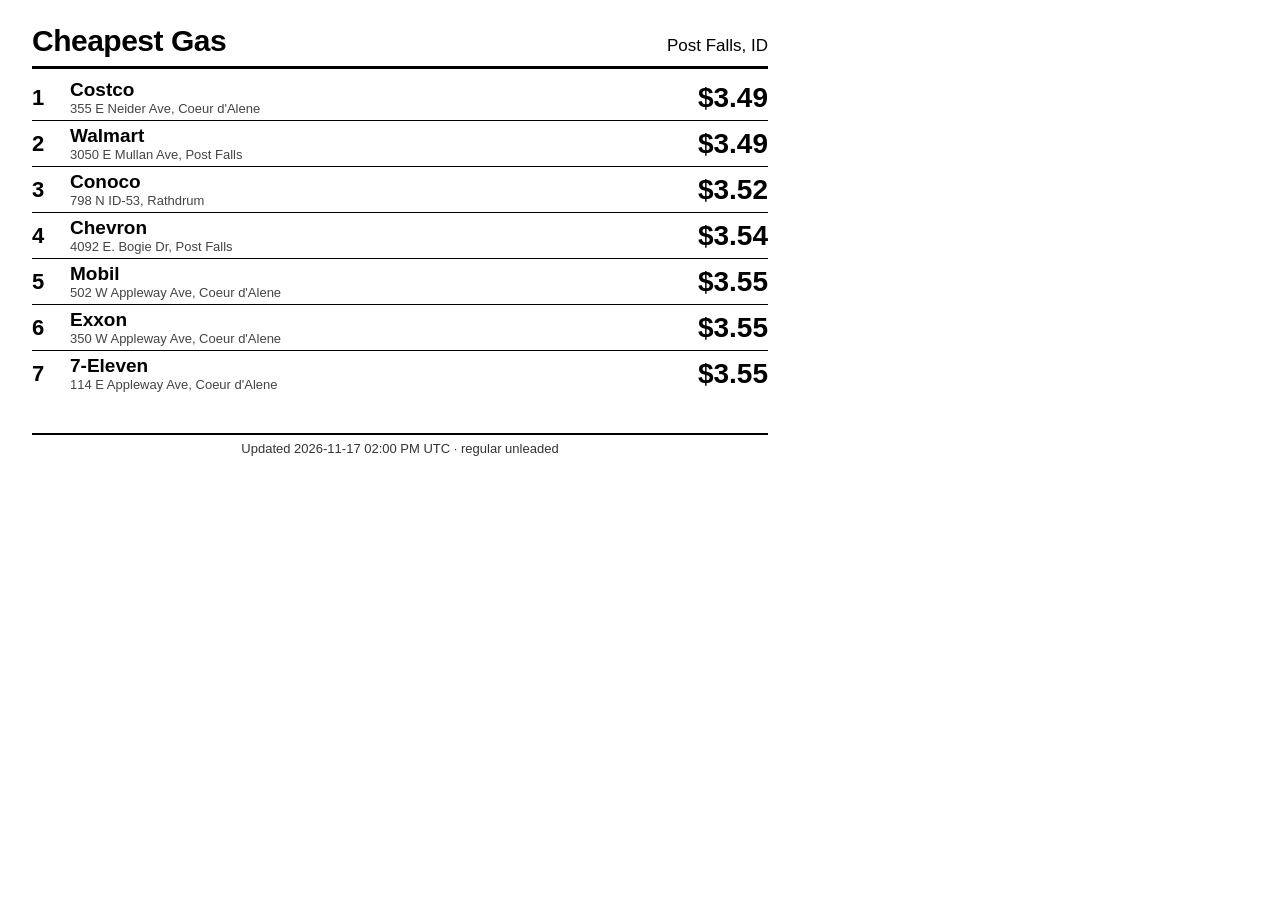
==== index.html @ c5c72004 "chore: update gas prices + local news + trends [skip ci]" ====
<!doctype html>
<html lang="en">
<head>
<meta charset="utf-8">
<title>Cheapest Gas — Post Falls, ID</title>
<meta name="viewport" content="width=800, initial-scale=1">
<link rel="stylesheet" href="css/styles.css">
</head>
<body>
  <div class="screen">
    <header>
      <h1>Cheapest Gas</h1>
      <span class="location">Post Falls, ID</span>
    </header>
    <ol class="rows">
    <li class="row">
      <span class="rank">1</span>
      <span class="details">
        <span class="name">Costco</span>
        <span class="address">355 E Neider Ave, Coeur d'Alene</span>
      </span>
      <span class="price">$3.49</span>
    </li>
    <li class="row">
      <span class="rank">2</span>
      <span class="details">
        <span class="name">Walmart</span>
        <span class="address">3050 E Mullan Ave, Post Falls</span>
      </span>
      <span class="price">$3.49</span>
    </li>
    <li class="row">
      <span class="rank">3</span>
      <span class="details">
        <span class="name">Conoco</span>
        <span class="address">798 N ID-53, Rathdrum</span>
      </span>
      <span class="price">$3.52</span>
    </li>
    <li class="row">
      <span class="rank">4</span>
      <span class="details">
        <span class="name">Chevron</span>
        <span class="address">4092 E. Bogie Dr, Post Falls</span>
      </span>
      <span class="price">$3.54</span>
    </li>
    <li class="row">
      <span class="rank">5</span>
      <span class="details">
        <span class="name">Mobil</span>
        <span class="address">502 W Appleway Ave, Coeur d'Alene</span>
      </span>
      <span class="price">$3.55</span>
    </li>
    <li class="row">
      <span class="rank">6</span>
      <span class="details">
        <span class="name">Exxon</span>
        <span class="address">350 W Appleway Ave, Coeur d'Alene</span>
      </span>
      <span class="price">$3.55</span>
    </li>
    <li class="row">
      <span class="rank">7</span>
      <span class="details">
        <span class="name">7-Eleven</span>
        <span class="address">114 E Appleway Ave, Coeur d'Alene</span>
      </span>
      <span class="price">$3.55</span>
    </li>
    </ol>
    <footer>Updated 2026-11-17 02:00 PM UTC · regular unleaded</footer>
  </div>
</body>
</html>
---- css/styles.css ----
/* Fixed 800x480 canvas for the reTerminal E1001 (7.5" monochrome e-paper).
   Screenshot-only: no color, no animation, no shadows/gradients — flat
   black-on-white only, since e-ink has no meaningful hover/transition. */

* {
  margin: 0;
  padding: 0;
  box-sizing: border-box;
}

html, body {
  width: 800px;
  height: 480px;
  background: #fff;
  color: #000;
  font-family: "Helvetica Neue", Arial, sans-serif;
  overflow: hidden;
}

.screen {
  width: 800px;
  height: 480px;
  padding: 24px 32px;
  display: flex;
  flex-direction: column;
}

header {
  display: flex;
  align-items: baseline;
  justify-content: space-between;
  border-bottom: 3px solid #000;
  padding-bottom: 8px;
  margin-bottom: 10px;
}

h1 {
  font-size: 30px;
  font-weight: 700;
  letter-spacing: -0.5px;
}

.location {
  font-size: 17px;
  font-weight: 500;
}

.rows {
  list-style: none;
  flex: 1;
  display: flex;
  flex-direction: column;
  gap: 4px;
  min-height: 0;
}

.row {
  display: flex;
  align-items: center;
  border-bottom: 1px solid #000;
  padding-bottom: 4px;
}

.row:last-child {
  border-bottom: none;
}

.rank {
  font-size: 22px;
  font-weight: 700;
  width: 38px;
  flex-shrink: 0;
}

.details {
  flex: 1;
  display: flex;
  flex-direction: column;
  min-width: 0;
}

.name {
  font-size: 19px;
  font-weight: 700;
  white-space: nowrap;
  overflow: hidden;
  text-overflow: ellipsis;
}

.address {
  font-size: 13px;
  font-weight: 400;
  color: #444;
  white-space: nowrap;
  overflow: hidden;
  text-overflow: ellipsis;
}

.price {
  font-size: 28px;
  font-weight: 700;
  flex-shrink: 0;
  margin-left: 12px;
}

footer {
  margin-top: 8px;
  padding-top: 6px;
  border-top: 2px solid #000;
  font-size: 13px;
  text-align: center;
  color: #333;
}

/* News page: fewer, taller rows than the gas page's .rows. Headlines wrap
   to 2 lines (unlike the single-line ellipsis station names/addresses)
   since the headline itself is the point, not just a label. */

.news-rows {
  justify-content: space-between;
  gap: 6px;
}

.news-rows .row {
  border-bottom: 1px solid #000;
  padding-bottom: 4px;
  align-items: flex-start;
}

.news-rows .rank {
  font-size: 20px;
  width: 36px;
}

.headline {
  font-size: 17px;
  font-weight: 700;
  line-height: 1.25;
  display: -webkit-box;
  -webkit-line-clamp: 2;
  -webkit-box-orient: vertical;
  overflow: hidden;
}

.meta {
  font-size: 12px;
  font-weight: 400;
  color: #444;
  margin-top: 3px;
}

/* Trends page: a current-price banner above the .rows list, then one row
   per comparison window (week/month/year). Monochrome like the rest of the
   e-ink canvas, so direction is conveyed with arrow glyphs, not color. */

.current-price {
  display: flex;
  align-items: baseline;
  justify-content: space-between;
  padding: 10px 4px;
  margin-bottom: 6px;
  border-bottom: 1px solid #000;
}

.current-label {
  font-size: 17px;
  font-weight: 500;
}

.current-value {
  font-size: 34px;
  font-weight: 700;
}

.trend-rows {
  justify-content: space-between;
}

.trend-rows .row {
  align-items: center;
  padding-bottom: 8px;
}

.trend-rows .name {
  font-size: 21px;
}

.trend-rows .address {
  font-size: 14px;
}

.trend-rows .price {
  font-size: 21px;
}
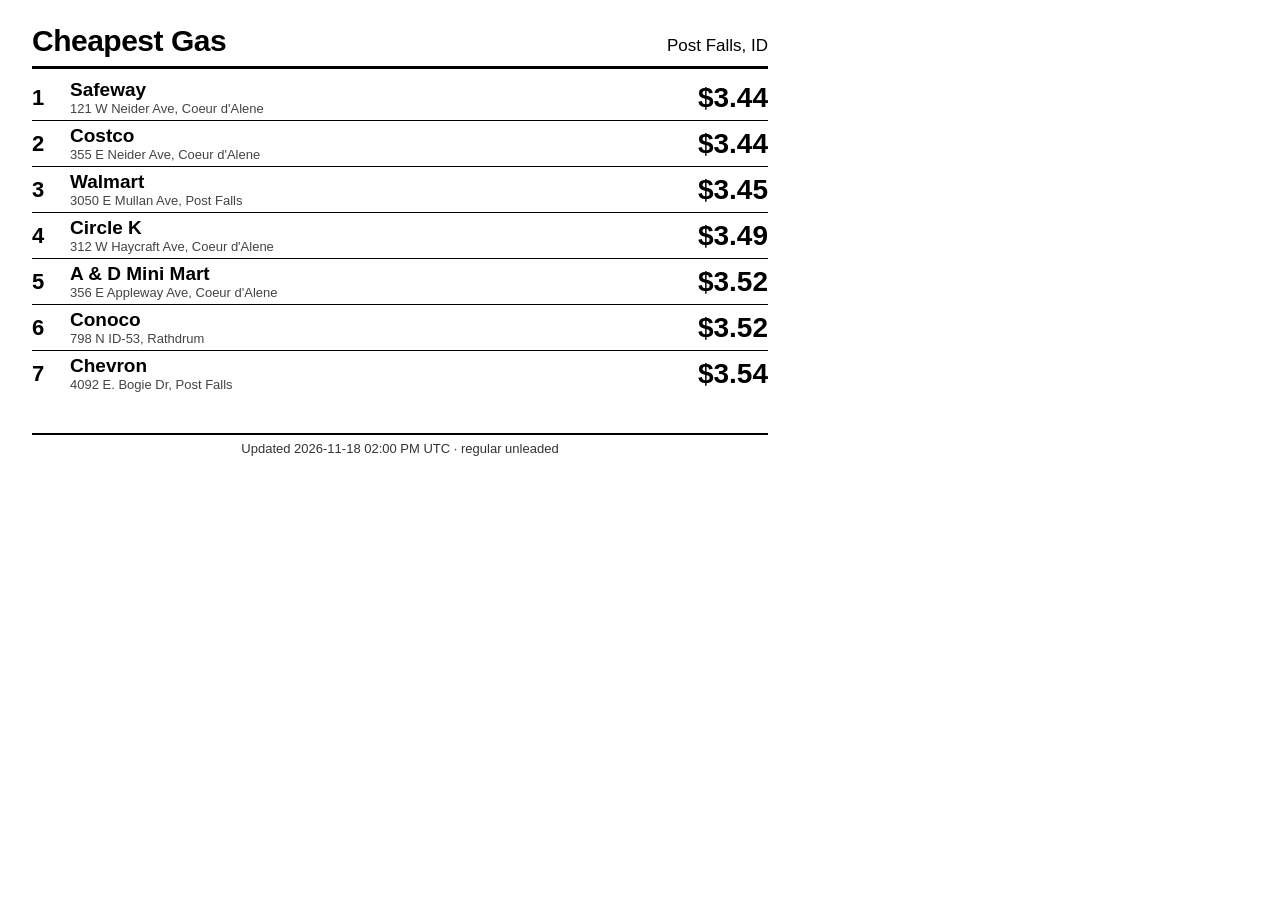
==== commit eac1fda6: "chore: update gas prices + local news + trends [skip ci]" ====
--- a/index.html
+++ b/index.html
@@ -16,21 +16,45 @@
     <li class="row">
       <span class="rank">1</span>
       <span class="details">
+        <span class="name">Safeway</span>
+        <span class="address">121 W Neider Ave, Coeur d'Alene</span>
+      </span>
+      <span class="price">$3.44</span>
+    </li>
+    <li class="row">
+      <span class="rank">2</span>
+      <span class="details">
         <span class="name">Costco</span>
         <span class="address">355 E Neider Ave, Coeur d'Alene</span>
+      </span>
+      <span class="price">$3.44</span>
+    </li>
+    <li class="row">
+      <span class="rank">3</span>
+      <span class="details">
+        <span class="name">Walmart</span>
+        <span class="address">3050 E Mullan Ave, Post Falls</span>
+      </span>
+      <span class="price">$3.45</span>
+    </li>
+    <li class="row">
+      <span class="rank">4</span>
+      <span class="details">
+        <span class="name">Circle K</span>
+        <span class="address">312 W Haycraft Ave, Coeur d'Alene</span>
       </span>
       <span class="price">$3.49</span>
     </li>
     <li class="row">
-      <span class="rank">2</span>
+      <span class="rank">5</span>
       <span class="details">
-        <span class="name">Walmart</span>
-        <span class="address">3050 E Mullan Ave, Post Falls</span>
+        <span class="name">A & D Mini Mart</span>
+        <span class="address">356 E Appleway Ave, Coeur d'Alene</span>
       </span>
-      <span class="price">$3.49</span>
+      <span class="price">$3.52</span>
     </li>
     <li class="row">
-      <span class="rank">3</span>
+      <span class="rank">6</span>
       <span class="details">
         <span class="name">Conoco</span>
         <span class="address">798 N ID-53, Rathdrum</span>
@@ -38,39 +62,15 @@
       <span class="price">$3.52</span>
     </li>
     <li class="row">
-      <span class="rank">4</span>
+      <span class="rank">7</span>
       <span class="details">
         <span class="name">Chevron</span>
         <span class="address">4092 E. Bogie Dr, Post Falls</span>
       </span>
       <span class="price">$3.54</span>
     </li>
-    <li class="row">
-      <span class="rank">5</span>
-      <span class="details">
-        <span class="name">Mobil</span>
-        <span class="address">502 W Appleway Ave, Coeur d'Alene</span>
-      </span>
-      <span class="price">$3.55</span>
-    </li>
-    <li class="row">
-      <span class="rank">6</span>
-      <span class="details">
-        <span class="name">Exxon</span>
-        <span class="address">350 W Appleway Ave, Coeur d'Alene</span>
-      </span>
-      <span class="price">$3.55</span>
-    </li>
-    <li class="row">
-      <span class="rank">7</span>
-      <span class="details">
-        <span class="name">7-Eleven</span>
-        <span class="address">114 E Appleway Ave, Coeur d'Alene</span>
-      </span>
-      <span class="price">$3.55</span>
-    </li>
     </ol>
-    <footer>Updated 2026-11-17 02:00 PM UTC · regular unleaded</footer>
+    <footer>Updated 2026-11-18 02:00 PM UTC · regular unleaded</footer>
   </div>
 </body>
 </html>
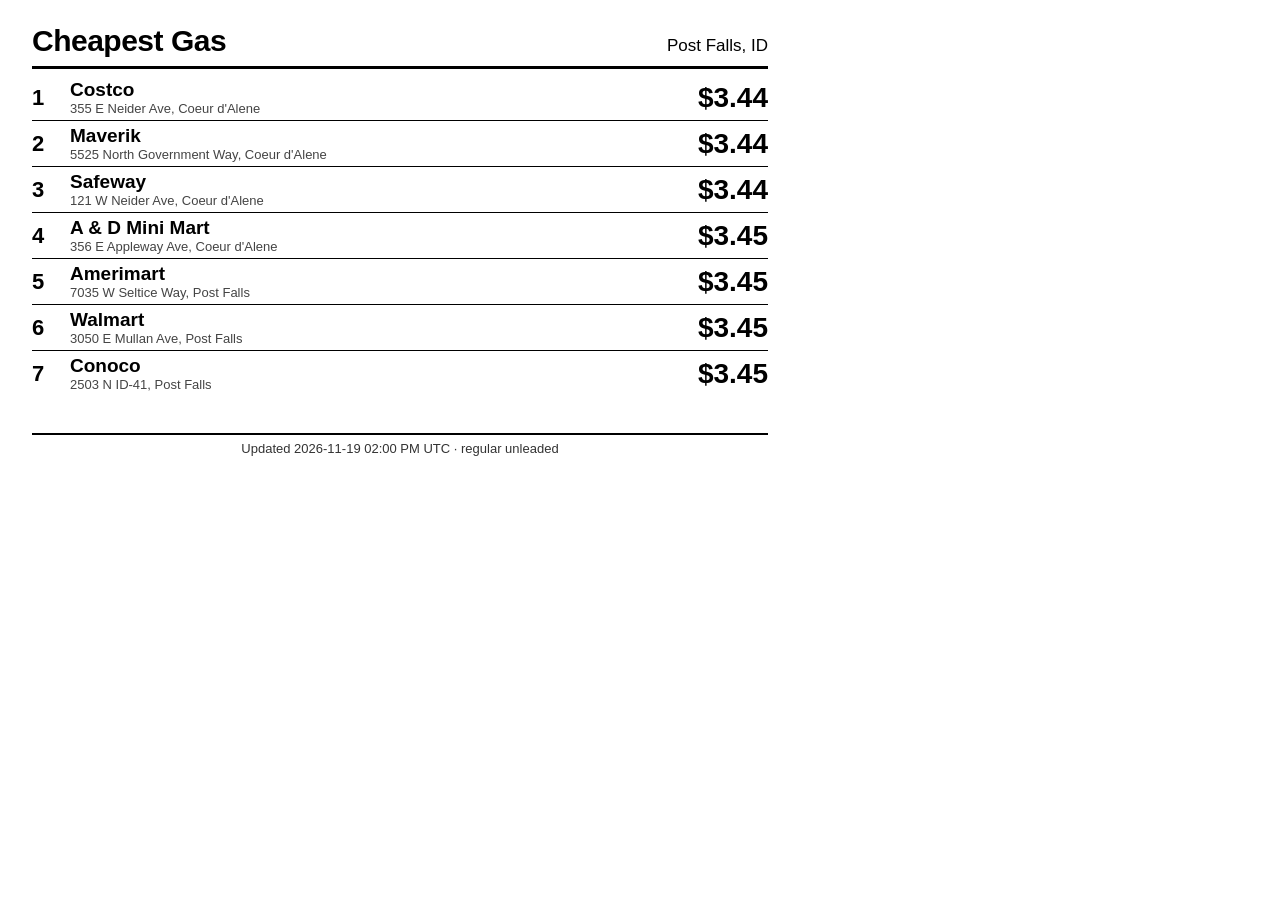
==== commit 7d8643b1: "chore: update gas prices + local news + trends [skip ci]" ====
--- a/index.html
+++ b/index.html
@@ -16,21 +16,45 @@
     <li class="row">
       <span class="rank">1</span>
       <span class="details">
+        <span class="name">Costco</span>
+        <span class="address">355 E Neider Ave, Coeur d'Alene</span>
+      </span>
+      <span class="price">$3.44</span>
+    </li>
+    <li class="row">
+      <span class="rank">2</span>
+      <span class="details">
+        <span class="name">Maverik</span>
+        <span class="address">5525 North Government Way, Coeur d'Alene</span>
+      </span>
+      <span class="price">$3.44</span>
+    </li>
+    <li class="row">
+      <span class="rank">3</span>
+      <span class="details">
         <span class="name">Safeway</span>
         <span class="address">121 W Neider Ave, Coeur d'Alene</span>
       </span>
       <span class="price">$3.44</span>
     </li>
     <li class="row">
-      <span class="rank">2</span>
+      <span class="rank">4</span>
       <span class="details">
-        <span class="name">Costco</span>
-        <span class="address">355 E Neider Ave, Coeur d'Alene</span>
+        <span class="name">A & D Mini Mart</span>
+        <span class="address">356 E Appleway Ave, Coeur d'Alene</span>
       </span>
-      <span class="price">$3.44</span>
+      <span class="price">$3.45</span>
     </li>
     <li class="row">
-      <span class="rank">3</span>
+      <span class="rank">5</span>
+      <span class="details">
+        <span class="name">Amerimart</span>
+        <span class="address">7035 W Seltice Way, Post Falls</span>
+      </span>
+      <span class="price">$3.45</span>
+    </li>
+    <li class="row">
+      <span class="rank">6</span>
       <span class="details">
         <span class="name">Walmart</span>
         <span class="address">3050 E Mullan Ave, Post Falls</span>
@@ -38,39 +62,15 @@
       <span class="price">$3.45</span>
     </li>
     <li class="row">
-      <span class="rank">4</span>
-      <span class="details">
-        <span class="name">Circle K</span>
-        <span class="address">312 W Haycraft Ave, Coeur d'Alene</span>
-      </span>
-      <span class="price">$3.49</span>
-    </li>
-    <li class="row">
-      <span class="rank">5</span>
-      <span class="details">
-        <span class="name">A & D Mini Mart</span>
-        <span class="address">356 E Appleway Ave, Coeur d'Alene</span>
-      </span>
-      <span class="price">$3.52</span>
-    </li>
-    <li class="row">
-      <span class="rank">6</span>
+      <span class="rank">7</span>
       <span class="details">
         <span class="name">Conoco</span>
-        <span class="address">798 N ID-53, Rathdrum</span>
+        <span class="address">2503 N ID-41, Post Falls</span>
       </span>
-      <span class="price">$3.52</span>
-    </li>
-    <li class="row">
-      <span class="rank">7</span>
-      <span class="details">
-        <span class="name">Chevron</span>
-        <span class="address">4092 E. Bogie Dr, Post Falls</span>
-      </span>
-      <span class="price">$3.54</span>
+      <span class="price">$3.45</span>
     </li>
     </ol>
-    <footer>Updated 2026-11-18 02:00 PM UTC · regular unleaded</footer>
+    <footer>Updated 2026-11-19 02:00 PM UTC · regular unleaded</footer>
   </div>
 </body>
 </html>
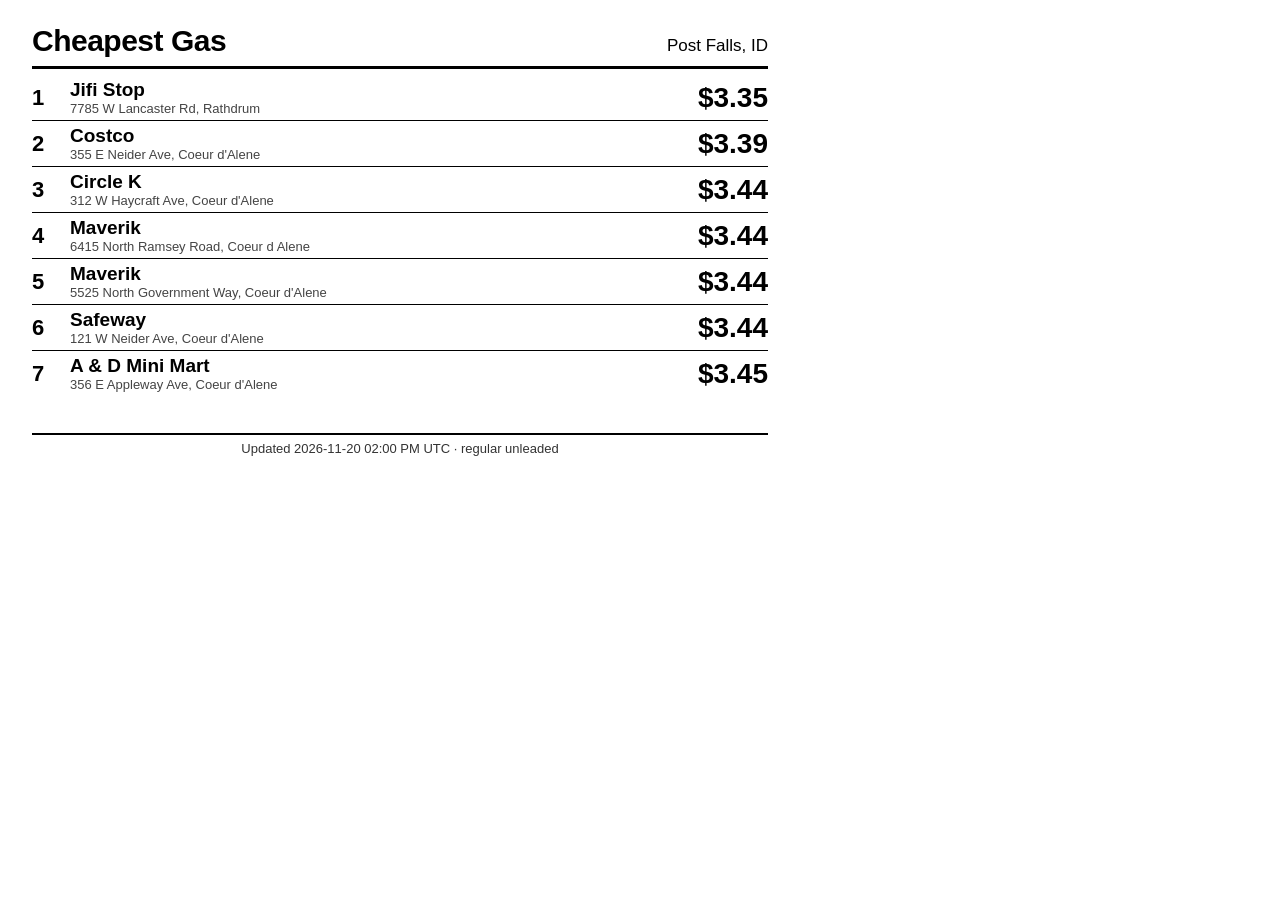
==== commit 1db6825b: "chore: update gas prices + local news + trends [skip ci]" ====
--- a/index.html
+++ b/index.html
@@ -16,13 +16,37 @@
     <li class="row">
       <span class="rank">1</span>
       <span class="details">
+        <span class="name">Jifi Stop</span>
+        <span class="address">7785 W Lancaster Rd, Rathdrum</span>
+      </span>
+      <span class="price">$3.35</span>
+    </li>
+    <li class="row">
+      <span class="rank">2</span>
+      <span class="details">
         <span class="name">Costco</span>
         <span class="address">355 E Neider Ave, Coeur d'Alene</span>
+      </span>
+      <span class="price">$3.39</span>
+    </li>
+    <li class="row">
+      <span class="rank">3</span>
+      <span class="details">
+        <span class="name">Circle K</span>
+        <span class="address">312 W Haycraft Ave, Coeur d'Alene</span>
       </span>
       <span class="price">$3.44</span>
     </li>
     <li class="row">
-      <span class="rank">2</span>
+      <span class="rank">4</span>
+      <span class="details">
+        <span class="name">Maverik</span>
+        <span class="address">6415 North Ramsey Road, Coeur d Alene</span>
+      </span>
+      <span class="price">$3.44</span>
+    </li>
+    <li class="row">
+      <span class="rank">5</span>
       <span class="details">
         <span class="name">Maverik</span>
         <span class="address">5525 North Government Way, Coeur d'Alene</span>
@@ -30,7 +54,7 @@
       <span class="price">$3.44</span>
     </li>
     <li class="row">
-      <span class="rank">3</span>
+      <span class="rank">6</span>
       <span class="details">
         <span class="name">Safeway</span>
         <span class="address">121 W Neider Ave, Coeur d'Alene</span>
@@ -38,39 +62,15 @@
       <span class="price">$3.44</span>
     </li>
     <li class="row">
-      <span class="rank">4</span>
+      <span class="rank">7</span>
       <span class="details">
         <span class="name">A & D Mini Mart</span>
         <span class="address">356 E Appleway Ave, Coeur d'Alene</span>
       </span>
       <span class="price">$3.45</span>
     </li>
-    <li class="row">
-      <span class="rank">5</span>
-      <span class="details">
-        <span class="name">Amerimart</span>
-        <span class="address">7035 W Seltice Way, Post Falls</span>
-      </span>
-      <span class="price">$3.45</span>
-    </li>
-    <li class="row">
-      <span class="rank">6</span>
-      <span class="details">
-        <span class="name">Walmart</span>
-        <span class="address">3050 E Mullan Ave, Post Falls</span>
-      </span>
-      <span class="price">$3.45</span>
-    </li>
-    <li class="row">
-      <span class="rank">7</span>
-      <span class="details">
-        <span class="name">Conoco</span>
-        <span class="address">2503 N ID-41, Post Falls</span>
-      </span>
-      <span class="price">$3.45</span>
-    </li>
     </ol>
-    <footer>Updated 2026-11-19 02:00 PM UTC · regular unleaded</footer>
+    <footer>Updated 2026-11-20 02:00 PM UTC · regular unleaded</footer>
   </div>
 </body>
 </html>
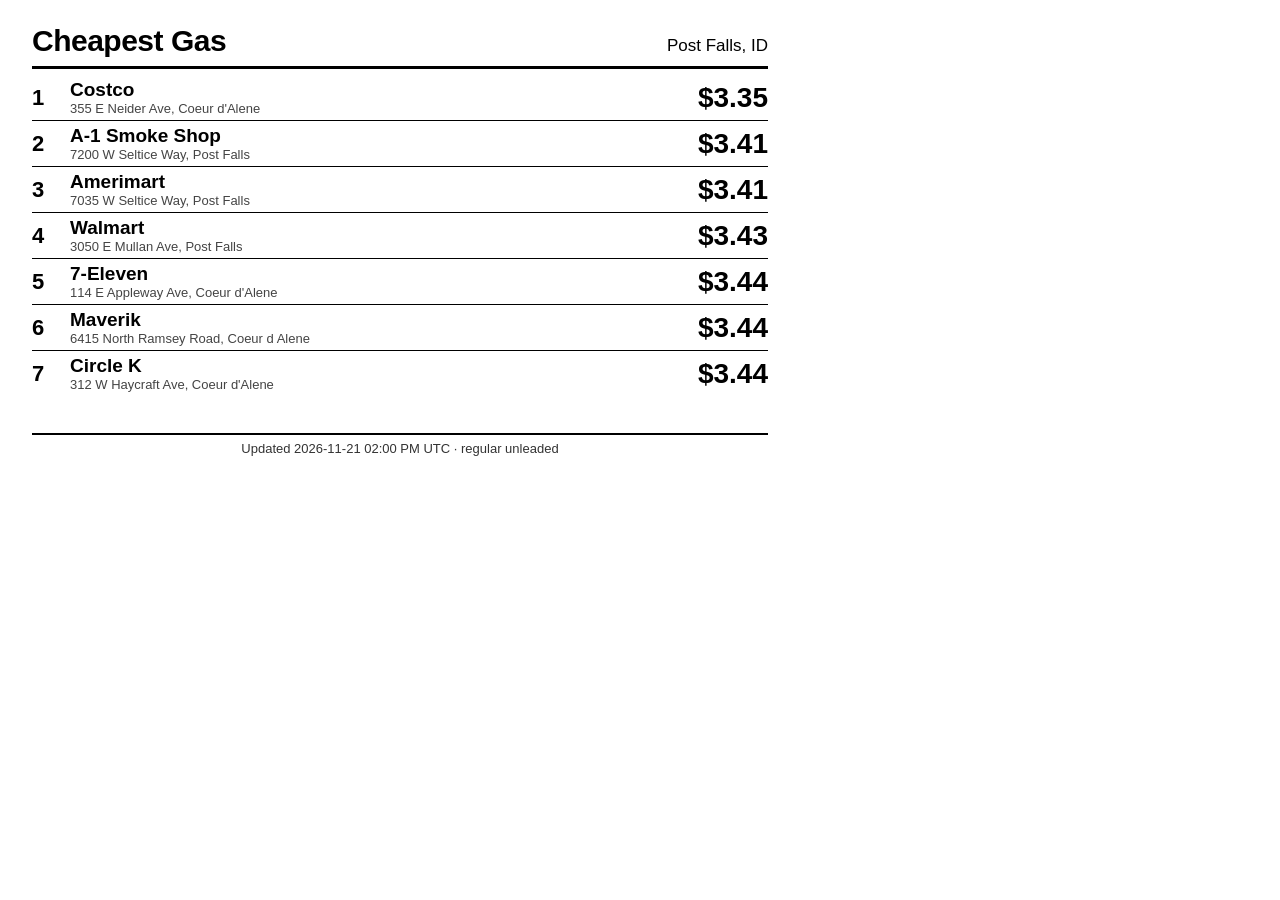
==== commit ad61294b: "chore: update gas prices + local news + trends [skip ci]" ====
--- a/index.html
+++ b/index.html
@@ -16,29 +16,45 @@
     <li class="row">
       <span class="rank">1</span>
       <span class="details">
-        <span class="name">Jifi Stop</span>
-        <span class="address">7785 W Lancaster Rd, Rathdrum</span>
+        <span class="name">Costco</span>
+        <span class="address">355 E Neider Ave, Coeur d'Alene</span>
       </span>
       <span class="price">$3.35</span>
     </li>
     <li class="row">
       <span class="rank">2</span>
       <span class="details">
-        <span class="name">Costco</span>
-        <span class="address">355 E Neider Ave, Coeur d'Alene</span>
+        <span class="name">A-1 Smoke Shop</span>
+        <span class="address">7200 W Seltice Way, Post Falls</span>
       </span>
-      <span class="price">$3.39</span>
+      <span class="price">$3.41</span>
     </li>
     <li class="row">
       <span class="rank">3</span>
       <span class="details">
-        <span class="name">Circle K</span>
-        <span class="address">312 W Haycraft Ave, Coeur d'Alene</span>
+        <span class="name">Amerimart</span>
+        <span class="address">7035 W Seltice Way, Post Falls</span>
+      </span>
+      <span class="price">$3.41</span>
+    </li>
+    <li class="row">
+      <span class="rank">4</span>
+      <span class="details">
+        <span class="name">Walmart</span>
+        <span class="address">3050 E Mullan Ave, Post Falls</span>
+      </span>
+      <span class="price">$3.43</span>
+    </li>
+    <li class="row">
+      <span class="rank">5</span>
+      <span class="details">
+        <span class="name">7-Eleven</span>
+        <span class="address">114 E Appleway Ave, Coeur d'Alene</span>
       </span>
       <span class="price">$3.44</span>
     </li>
     <li class="row">
-      <span class="rank">4</span>
+      <span class="rank">6</span>
       <span class="details">
         <span class="name">Maverik</span>
         <span class="address">6415 North Ramsey Road, Coeur d Alene</span>
@@ -46,31 +62,15 @@
       <span class="price">$3.44</span>
     </li>
     <li class="row">
-      <span class="rank">5</span>
+      <span class="rank">7</span>
       <span class="details">
-        <span class="name">Maverik</span>
-        <span class="address">5525 North Government Way, Coeur d'Alene</span>
+        <span class="name">Circle K</span>
+        <span class="address">312 W Haycraft Ave, Coeur d'Alene</span>
       </span>
       <span class="price">$3.44</span>
     </li>
-    <li class="row">
-      <span class="rank">6</span>
-      <span class="details">
-        <span class="name">Safeway</span>
-        <span class="address">121 W Neider Ave, Coeur d'Alene</span>
-      </span>
-      <span class="price">$3.44</span>
-    </li>
-    <li class="row">
-      <span class="rank">7</span>
-      <span class="details">
-        <span class="name">A & D Mini Mart</span>
-        <span class="address">356 E Appleway Ave, Coeur d'Alene</span>
-      </span>
-      <span class="price">$3.45</span>
-    </li>
     </ol>
-    <footer>Updated 2026-11-20 02:00 PM UTC · regular unleaded</footer>
+    <footer>Updated 2026-11-21 02:00 PM UTC · regular unleaded</footer>
   </div>
 </body>
 </html>
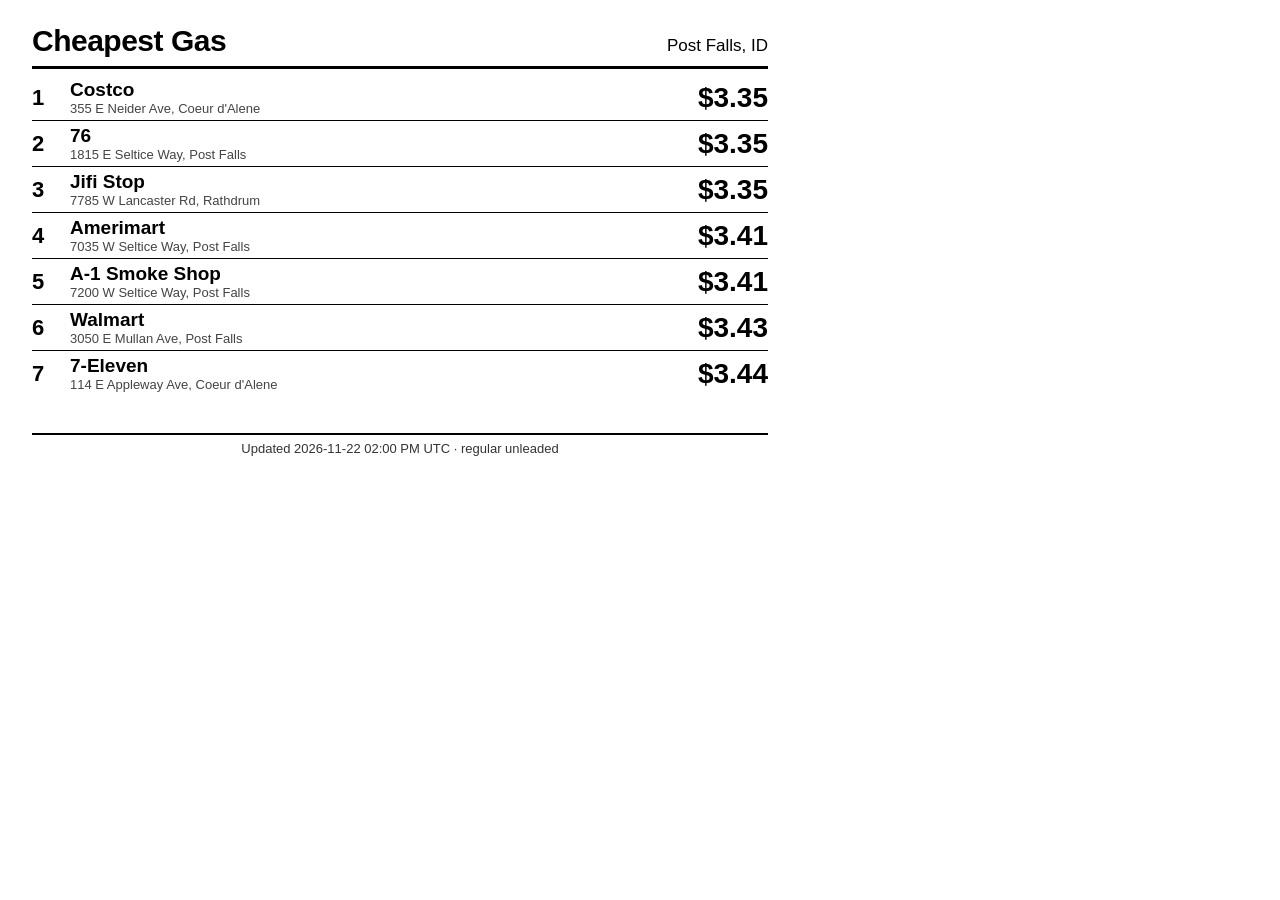
==== commit dec9b99a: "chore: update gas prices + local news + trends [skip ci]" ====
--- a/index.html
+++ b/index.html
@@ -24,13 +24,21 @@
     <li class="row">
       <span class="rank">2</span>
       <span class="details">
-        <span class="name">A-1 Smoke Shop</span>
-        <span class="address">7200 W Seltice Way, Post Falls</span>
+        <span class="name">76</span>
+        <span class="address">1815 E Seltice Way, Post Falls</span>
       </span>
-      <span class="price">$3.41</span>
+      <span class="price">$3.35</span>
     </li>
     <li class="row">
       <span class="rank">3</span>
+      <span class="details">
+        <span class="name">Jifi Stop</span>
+        <span class="address">7785 W Lancaster Rd, Rathdrum</span>
+      </span>
+      <span class="price">$3.35</span>
+    </li>
+    <li class="row">
+      <span class="rank">4</span>
       <span class="details">
         <span class="name">Amerimart</span>
         <span class="address">7035 W Seltice Way, Post Falls</span>
@@ -38,7 +46,15 @@
       <span class="price">$3.41</span>
     </li>
     <li class="row">
-      <span class="rank">4</span>
+      <span class="rank">5</span>
+      <span class="details">
+        <span class="name">A-1 Smoke Shop</span>
+        <span class="address">7200 W Seltice Way, Post Falls</span>
+      </span>
+      <span class="price">$3.41</span>
+    </li>
+    <li class="row">
+      <span class="rank">6</span>
       <span class="details">
         <span class="name">Walmart</span>
         <span class="address">3050 E Mullan Ave, Post Falls</span>
@@ -46,31 +62,15 @@
       <span class="price">$3.43</span>
     </li>
     <li class="row">
-      <span class="rank">5</span>
+      <span class="rank">7</span>
       <span class="details">
         <span class="name">7-Eleven</span>
         <span class="address">114 E Appleway Ave, Coeur d'Alene</span>
       </span>
       <span class="price">$3.44</span>
     </li>
-    <li class="row">
-      <span class="rank">6</span>
-      <span class="details">
-        <span class="name">Maverik</span>
-        <span class="address">6415 North Ramsey Road, Coeur d Alene</span>
-      </span>
-      <span class="price">$3.44</span>
-    </li>
-    <li class="row">
-      <span class="rank">7</span>
-      <span class="details">
-        <span class="name">Circle K</span>
-        <span class="address">312 W Haycraft Ave, Coeur d'Alene</span>
-      </span>
-      <span class="price">$3.44</span>
-    </li>
     </ol>
-    <footer>Updated 2026-11-21 02:00 PM UTC · regular unleaded</footer>
+    <footer>Updated 2026-11-22 02:00 PM UTC · regular unleaded</footer>
   </div>
 </body>
 </html>
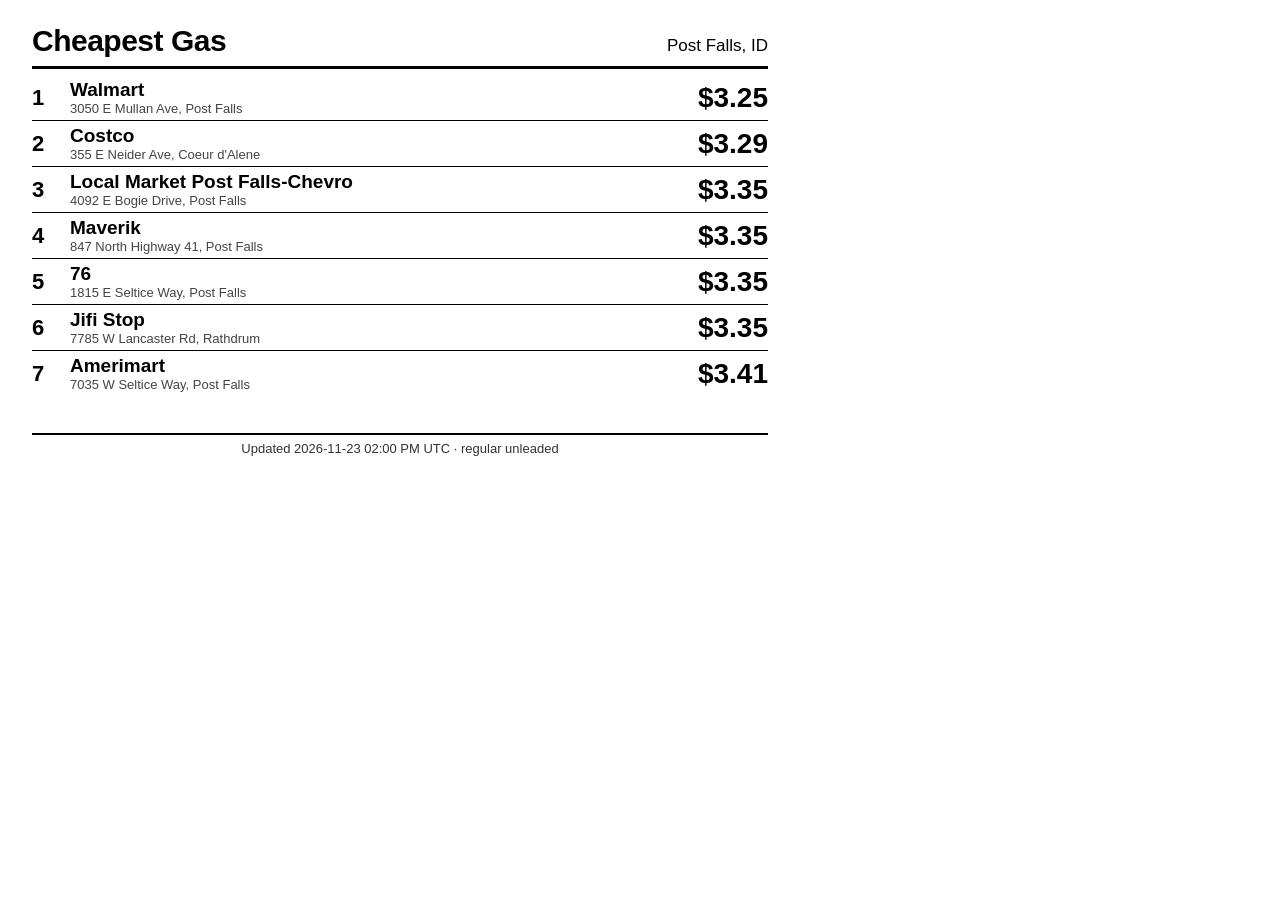
==== commit 7286aca3: "chore: update gas prices + local news + trends [skip ci]" ====
--- a/index.html
+++ b/index.html
@@ -16,13 +16,37 @@
     <li class="row">
       <span class="rank">1</span>
       <span class="details">
+        <span class="name">Walmart</span>
+        <span class="address">3050 E Mullan Ave, Post Falls</span>
+      </span>
+      <span class="price">$3.25</span>
+    </li>
+    <li class="row">
+      <span class="rank">2</span>
+      <span class="details">
         <span class="name">Costco</span>
         <span class="address">355 E Neider Ave, Coeur d'Alene</span>
+      </span>
+      <span class="price">$3.29</span>
+    </li>
+    <li class="row">
+      <span class="rank">3</span>
+      <span class="details">
+        <span class="name">Local Market Post Falls-Chevro</span>
+        <span class="address">4092 E Bogie Drive, Post Falls</span>
       </span>
       <span class="price">$3.35</span>
     </li>
     <li class="row">
-      <span class="rank">2</span>
+      <span class="rank">4</span>
+      <span class="details">
+        <span class="name">Maverik</span>
+        <span class="address">847 North Highway 41, Post Falls</span>
+      </span>
+      <span class="price">$3.35</span>
+    </li>
+    <li class="row">
+      <span class="rank">5</span>
       <span class="details">
         <span class="name">76</span>
         <span class="address">1815 E Seltice Way, Post Falls</span>
@@ -30,7 +54,7 @@
       <span class="price">$3.35</span>
     </li>
     <li class="row">
-      <span class="rank">3</span>
+      <span class="rank">6</span>
       <span class="details">
         <span class="name">Jifi Stop</span>
         <span class="address">7785 W Lancaster Rd, Rathdrum</span>
@@ -38,39 +62,15 @@
       <span class="price">$3.35</span>
     </li>
     <li class="row">
-      <span class="rank">4</span>
+      <span class="rank">7</span>
       <span class="details">
         <span class="name">Amerimart</span>
         <span class="address">7035 W Seltice Way, Post Falls</span>
       </span>
       <span class="price">$3.41</span>
     </li>
-    <li class="row">
-      <span class="rank">5</span>
-      <span class="details">
-        <span class="name">A-1 Smoke Shop</span>
-        <span class="address">7200 W Seltice Way, Post Falls</span>
-      </span>
-      <span class="price">$3.41</span>
-    </li>
-    <li class="row">
-      <span class="rank">6</span>
-      <span class="details">
-        <span class="name">Walmart</span>
-        <span class="address">3050 E Mullan Ave, Post Falls</span>
-      </span>
-      <span class="price">$3.43</span>
-    </li>
-    <li class="row">
-      <span class="rank">7</span>
-      <span class="details">
-        <span class="name">7-Eleven</span>
-        <span class="address">114 E Appleway Ave, Coeur d'Alene</span>
-      </span>
-      <span class="price">$3.44</span>
-    </li>
     </ol>
-    <footer>Updated 2026-11-22 02:00 PM UTC · regular unleaded</footer>
+    <footer>Updated 2026-11-23 02:00 PM UTC · regular unleaded</footer>
   </div>
 </body>
 </html>
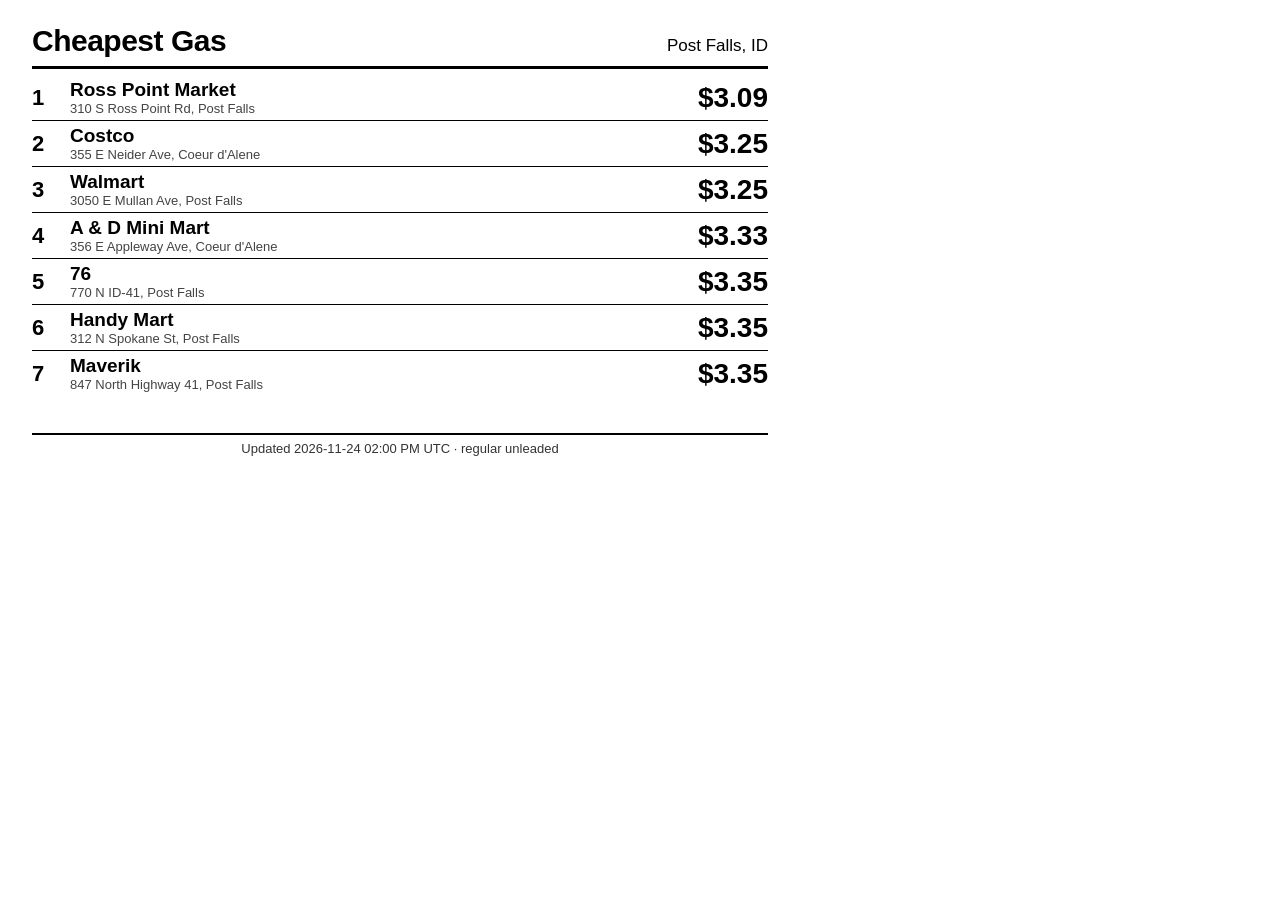
==== commit ac221056: "chore: update gas prices + local news + trends [skip ci]" ====
--- a/index.html
+++ b/index.html
@@ -16,10 +16,10 @@
     <li class="row">
       <span class="rank">1</span>
       <span class="details">
-        <span class="name">Walmart</span>
-        <span class="address">3050 E Mullan Ave, Post Falls</span>
+        <span class="name">Ross Point Market</span>
+        <span class="address">310 S Ross Point Rd, Post Falls</span>
       </span>
-      <span class="price">$3.25</span>
+      <span class="price">$3.09</span>
     </li>
     <li class="row">
       <span class="rank">2</span>
@@ -27,50 +27,50 @@
         <span class="name">Costco</span>
         <span class="address">355 E Neider Ave, Coeur d'Alene</span>
       </span>
-      <span class="price">$3.29</span>
+      <span class="price">$3.25</span>
     </li>
     <li class="row">
       <span class="rank">3</span>
       <span class="details">
-        <span class="name">Local Market Post Falls-Chevro</span>
-        <span class="address">4092 E Bogie Drive, Post Falls</span>
+        <span class="name">Walmart</span>
+        <span class="address">3050 E Mullan Ave, Post Falls</span>
+      </span>
+      <span class="price">$3.25</span>
+    </li>
+    <li class="row">
+      <span class="rank">4</span>
+      <span class="details">
+        <span class="name">A & D Mini Mart</span>
+        <span class="address">356 E Appleway Ave, Coeur d'Alene</span>
+      </span>
+      <span class="price">$3.33</span>
+    </li>
+    <li class="row">
+      <span class="rank">5</span>
+      <span class="details">
+        <span class="name">76</span>
+        <span class="address">770 N ID-41, Post Falls</span>
       </span>
       <span class="price">$3.35</span>
     </li>
     <li class="row">
-      <span class="rank">4</span>
+      <span class="rank">6</span>
+      <span class="details">
+        <span class="name">Handy Mart</span>
+        <span class="address">312 N Spokane St, Post Falls</span>
+      </span>
+      <span class="price">$3.35</span>
+    </li>
+    <li class="row">
+      <span class="rank">7</span>
       <span class="details">
         <span class="name">Maverik</span>
         <span class="address">847 North Highway 41, Post Falls</span>
       </span>
       <span class="price">$3.35</span>
     </li>
-    <li class="row">
-      <span class="rank">5</span>
-      <span class="details">
-        <span class="name">76</span>
-        <span class="address">1815 E Seltice Way, Post Falls</span>
-      </span>
-      <span class="price">$3.35</span>
-    </li>
-    <li class="row">
-      <span class="rank">6</span>
-      <span class="details">
-        <span class="name">Jifi Stop</span>
-        <span class="address">7785 W Lancaster Rd, Rathdrum</span>
-      </span>
-      <span class="price">$3.35</span>
-    </li>
-    <li class="row">
-      <span class="rank">7</span>
-      <span class="details">
-        <span class="name">Amerimart</span>
-        <span class="address">7035 W Seltice Way, Post Falls</span>
-      </span>
-      <span class="price">$3.41</span>
-    </li>
     </ol>
-    <footer>Updated 2026-11-23 02:00 PM UTC · regular unleaded</footer>
+    <footer>Updated 2026-11-24 02:00 PM UTC · regular unleaded</footer>
   </div>
 </body>
 </html>
